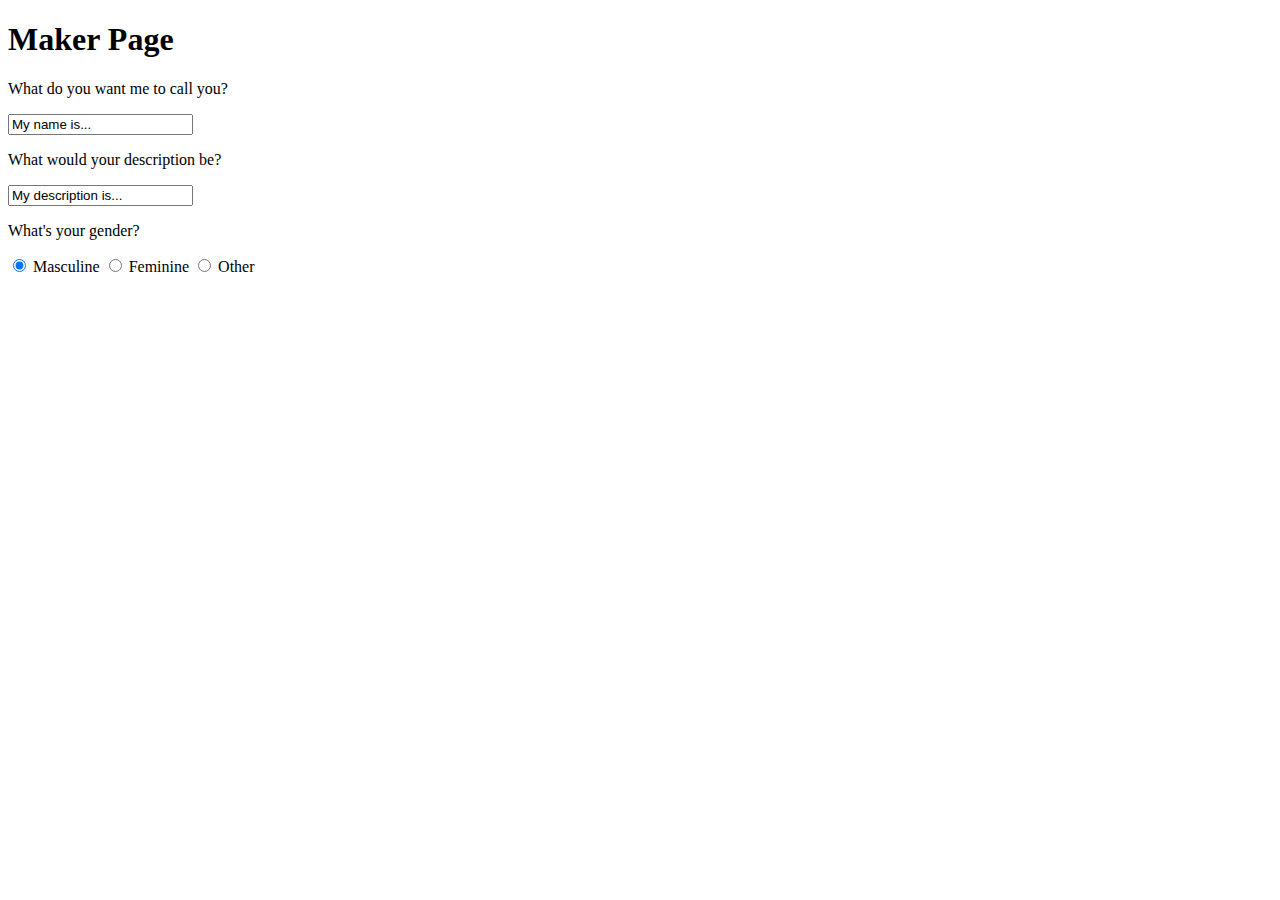
==== data/pages/maker.html @ e8dec1a0 "othergen script (beta)" ====
<!DOCTYPE html>
<html lang="en">
	<head>
		<meta charset="UTF-8">
		<meta name="viewport" content="width=device-width, initial-scale=1.0">
		<meta http-equiv="X-UA-Compative" content="ie=edge">
		<title>Maker Page</title>
	</head>
	<body>
		<header>
			<h1>Maker Page</h1>
		</header>
		<section>
			<div id="main">
				<p>What do you want me to call you?</p>
				<input type="text" value="My name is..." id="name" name="name">
				<p>What would your description be?</p>
				<input type="text" value="My description is..." id="description" name="description">
				<p>What's your gender?</p>
				<div id="conjunt">
					<input type="radio" name="radgen" id="mas" checked>
					<label for="mas">Masculine</label>
					<input type="radio" name="radgen" id="fem">
					<label for="fem">Feminine</label>
					<input type="radio" onclick="irmech()" name="radgen" id="oth">
					<label for="oth">Other</label>
				</div>
			</div>
		</section>
		<script src="../index.js"></script>
	</body>
</html>
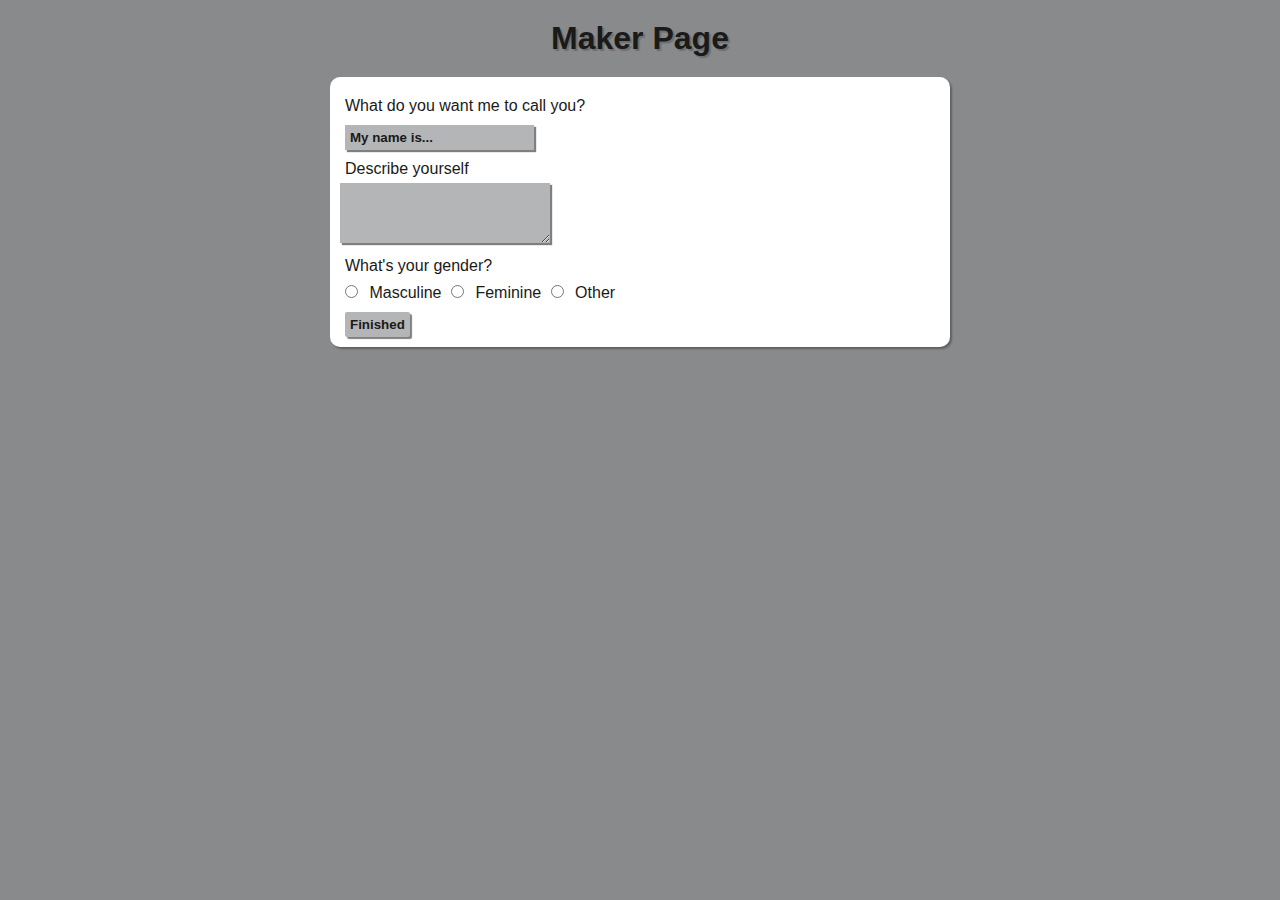
==== commit cfbfda3e: "Maker Base Finished" ====
--- a/data/pages/maker.html
+++ b/data/pages/maker.html
@@ -4,26 +4,28 @@
 		<meta charset="UTF-8">
 		<meta name="viewport" content="width=device-width, initial-scale=1.0">
 		<meta http-equiv="X-UA-Compative" content="ie=edge">
+		<link rel="stylesheet" href="../style.css">
 		<title>Maker Page</title>
 	</head>
 	<body>
 		<header>
-			<h1>Maker Page</h1>
+			<h1 id="principal">Maker Page</h1>
 		</header>
-		<section>
+		<section id="lall">
 			<div id="main">
 				<p>What do you want me to call you?</p>
-				<input type="text" value="My name is..." id="name" name="name">
-				<p>What would your description be?</p>
-				<input type="text" value="My description is..." id="description" name="description">
+				<input type="text" maxlength="20" value="My name is..." id="name" name="name" onclick="nameclear()">
+				<p>Describe yourself</p>
+				<textarea type="text" maxlength="150" value="My description is..." id="description" name="description" onclick="descriptionclear()"></textarea>
 				<p>What's your gender?</p>
 				<div id="conjunt">
-					<input type="radio" name="radgen" id="mas" checked>
-					<label for="mas">Masculine</label>
-					<input type="radio" name="radgen" id="fem">
-					<label for="fem">Feminine</label>
+					<input type="radio" name="radgen" id="mas" onclick="moditichma()">
+					<label for="mas" class="msg">Masculine</label>
+					<input type="radio" name="radgen" id="fem" onclick="moditichfe()">
+					<label for="fem" class="msg">Feminine</label>
 					<input type="radio" onclick="irmech()" name="radgen" id="oth">
-					<label for="oth">Other</label>
+					<label for="oth" class="msg">Other</label>
+					<input type="button" value="Finished" id="terminad" onclick="calculardados()">
 				</div>
 			</div>
 		</section>
--- a/data/style.css
+++ b/data/style.css
@@ -0,0 +1,91 @@
+*{
+	margin: 0;
+	padding: 0;
+}
+
+:root{
+	--color00-gray-tone: #B4B5B6;
+	--color01-gray-tone: #898A8B;
+	--color02-gray-tone: #525456;
+	--color03-gray-tone: #525456;
+	--color04-gray-tone: #35383A;
+	
+	--color00-yellow-tone: #FFF7AA;
+	--color01-yellow-tone: #D4CA6A;
+	--color02-yellow-tone: #AA9F39;
+	--color03-yellow-tone: #807515;
+	--color04-yellow-tone: #554D00;
+	
+	--color00-blue-tone: #7EB3B8;
+	--color01-blue-tone: #4C8D93;
+	--color02-blue-tone: #2E767D;
+	--color03-blue-tone: #1B636A;
+	--color04-blue-tone: #094C52;
+	
+	--color00-pink-tone: #DB95BD;
+	--color01-pink-tone: #C26399;
+	--color02-pink-tone: #A43C77;
+	--color03-pink-tone: #8B225D;
+	--color04-pink-tone: #6C0B42;
+	--general-font: Arial, Helvetica, Verdana,sans-serif;
+}
+
+body{
+	background-color: var(--color01-gray-tone);
+	font-family: var(--general-font);
+	color: #1A1A1A;
+}
+
+header{
+	text-align: center;
+	margin: 20px 0px 20px 0px;
+	text-shadow: 2px 2px 1px rgba(0, 0, 0, 0.2);
+}
+
+section{
+	background-color: white;
+	padding: 10px;
+	max-width: 600px;
+	margin: 10px auto 10px auto;
+	border-radius: 10px;
+	box-shadow: 2px 2px 2px rgba(0, 0, 0, 0.3);
+}
+
+section p, input{
+	margin: 10px 5px 0px 5px;
+}
+
+section input#terminad{
+	display: block;
+}
+
+section input#name, textarea#description, input#othergen{
+	background-color: var(--color00-gray-tone);
+	padding: 5px;
+	border: none;
+	color: #1A1A1A;
+	font-weight: bold;
+	box-shadow: 2px 2px 1px rgba(0, 0, 0, 0.5);
+}
+
+section textarea#description{
+	max-width: 400px;
+	max-height: 200px;
+	margin-top: 5px;
+	min-width: 200px;
+	min-height: 50px;
+}
+
+section label.msg{
+	margin: 2px 0px 2px 2px;
+}
+
+section input#cancelar, input#terminad{
+	padding: 5px;
+	border: none;
+	border-radius: 2px;
+	color: #1A1A1A;
+	font-weight: bold;
+	background-color: var(--color00-gray-tone);
+	box-shadow: 2px 2px 1px rgba(0, 0, 0, 0.5);
+}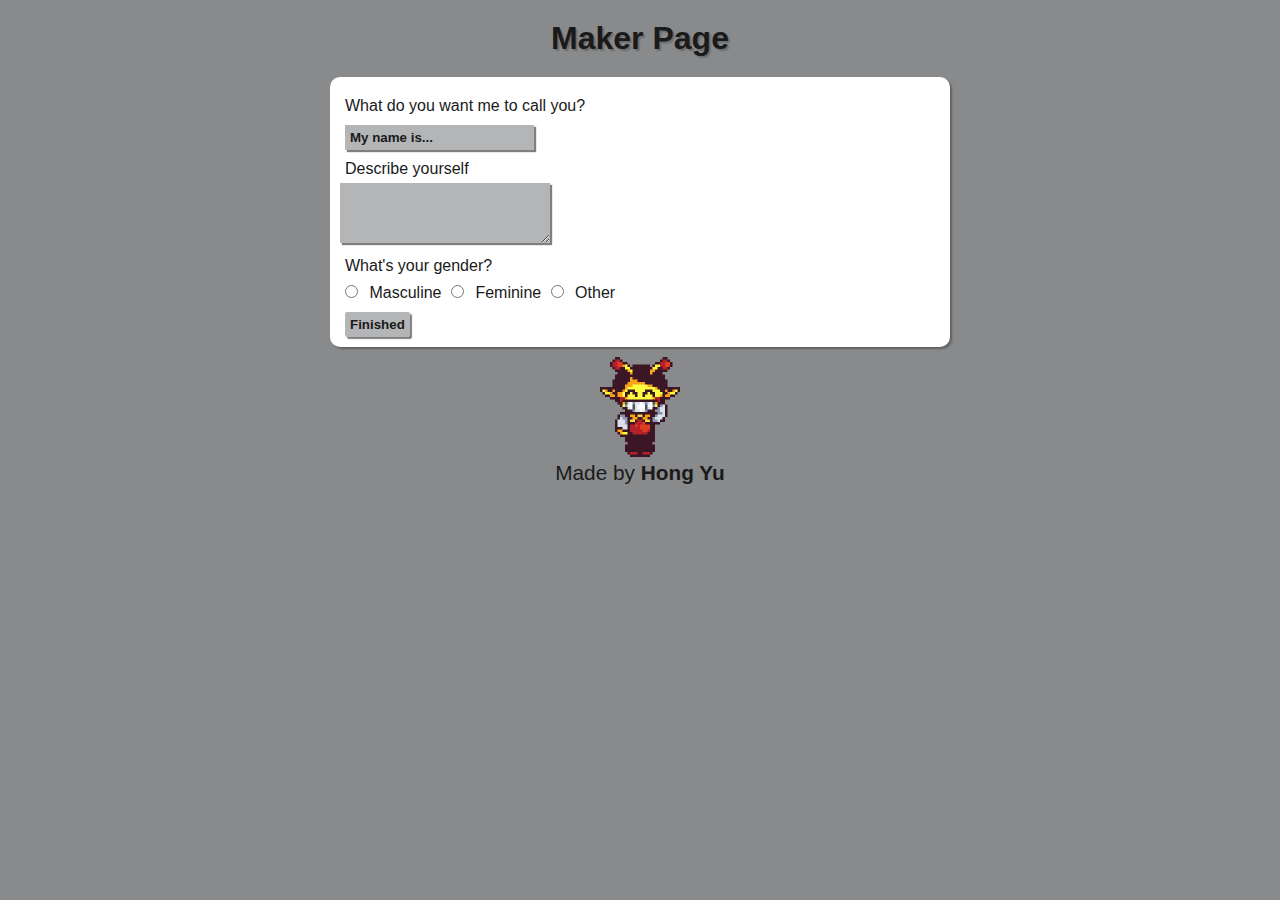
==== commit e3c5b30c: "credits" ====
--- a/data/pages/maker.html
+++ b/data/pages/maker.html
@@ -29,6 +29,9 @@
 				</div>
 			</div>
 		</section>
+		<footer>
+			<img src="../../images/hong_yu.png" alt="Hong Yu" width="80px"><p>Made by <strong><a href="#" rel="external" target="_blank">Hong Yu</a></strong></p>
+		</footer>
 		<script src="../index.js"></script>
 	</body>
 </html>--- a/data/style.css
+++ b/data/style.css
@@ -88,4 +88,25 @@
 	font-weight: bold;
 	background-color: var(--color00-gray-tone);
 	box-shadow: 2px 2px 1px rgba(0, 0, 0, 0.5);
+}
+
+footer{
+	text-align: center;
+}
+
+footer p{
+	font-size: 1.3em;
+}
+
+footer a{
+	color: #1A1A1A;
+	text-decoration: none;
+}
+
+footer a:hover {
+	text-decoration: underline;
+}
+
+footer img{
+	display: inline;
 }